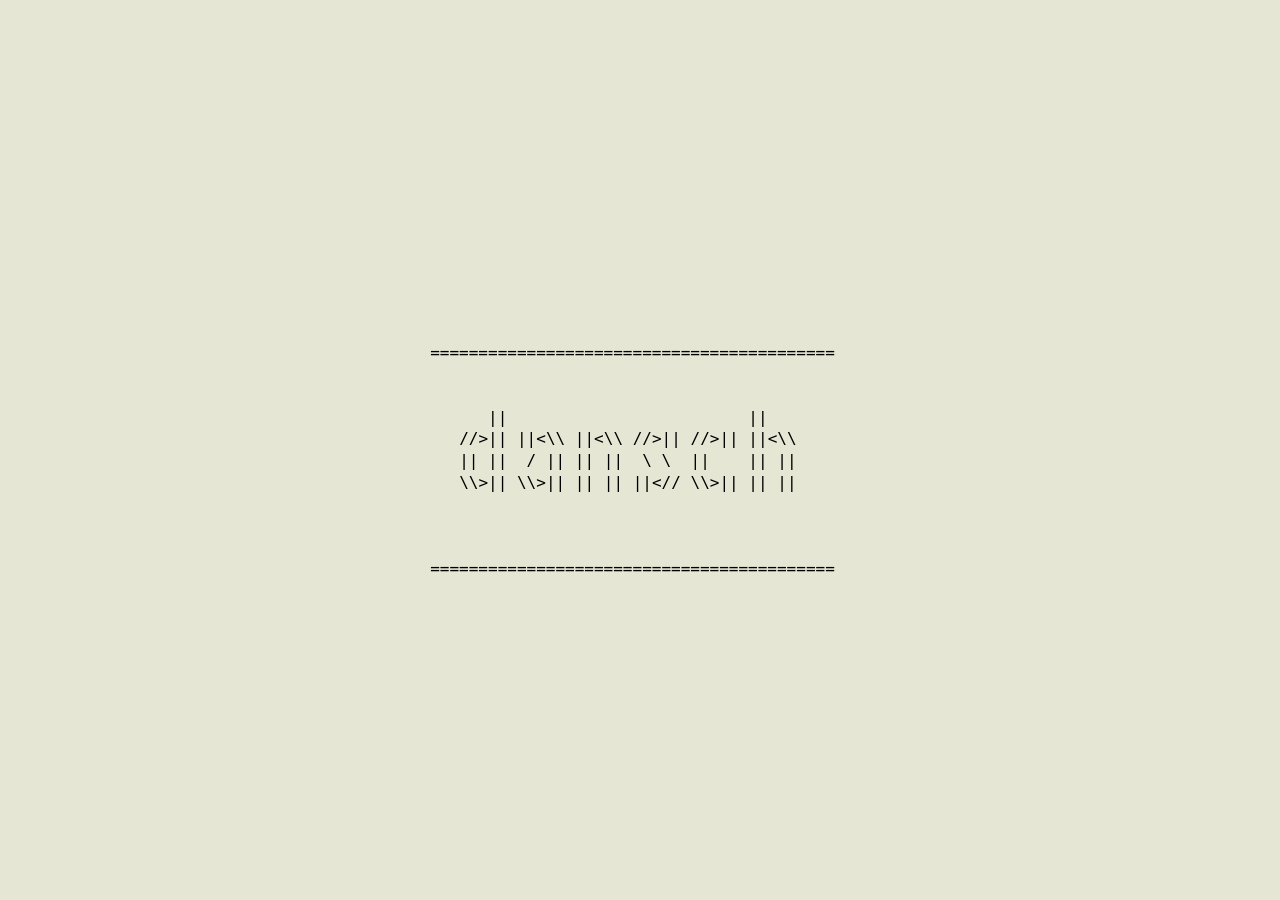
==== index.html @ 839adc73 "Embed showreel in-page; retire the Vimeo new-tab link New showreel.html mirrors the notebook/cv slid" ====
<!DOCTYPE html>
<html lang="en">

<head>
  <meta charset="utf-8">
  <meta name="viewport" content="width=device-width, initial-scale=1">
  <title>dansch</title>
  <meta name="description" content="dansch — Daniel Schrempf, motion graphics + design, London UK.">
  <link rel="icon" href="/favicon.svg" type="image/svg+xml">
  <style>
    @font-face {
      font-family: "Degular Mono";
      src: url("fonts/DegularMonoVariable.woff2") format("woff2");
      font-weight: 100 900;
      font-style: normal;
      font-display: swap;
    }

    :root {
      color-scheme: light dark;
      --blue: #0066FF;
      --orange: #FF9933;
      --spruce: #003333;
      --red: #FF3333;
      --dot: #000000;
      --fs: clamp(0.8rem, 2.6vw, 1rem);
    }

    html {
      height: 100%;
      scrollbar-gutter: stable;
    }

    /* match the inner pages' centring width */
    body {
      height: 100%;
      margin: 0;
      display: flex;
      flex-direction: column;
      align-items: center;
      padding: 0 1.5rem;
      background: #e6e6d4;
      color: #000000;
      font-family: "Degular Mono", ui-monospace, "SF Mono", Menlo, Consolas, monospace;
      font-weight: 400;
      line-height: 1.35;
    }

    body,
    a {
      cursor: none;
    }

    pre {
      /* Centre the wordmark glyphs at the viewport middle, deterministically (not
       flex-centred) so the inner pages can land their header on the exact same rule
       line — see styles.css .persist-*. The glyphs sit 5 lines below the block top,
       so margin-top = 50vh − 5 lines; that also puts rule-top / rule-bottom a
       symmetric ±5 lines from centre. 1.35 = lh. */
      margin: calc(50vh - 5 * 1.35 * var(--fs)) 0 0;
      position: relative;
      z-index: 1;
      font-size: var(--fs);
      white-space: pre;
      /* gentle fade-in on load — softens the wordmark appearing, incl. after a BACK
         from an inner page. Pure CSS so it can't get stuck hidden without JS. */
      animation: fadein .5s ease both;
    }

    @keyframes fadein {
      from { opacity: 0; }
      to   { opacity: 1; }
    }

    @media (prefers-reduced-motion: reduce) {
      pre { animation: none; }
    }

    #dot {
      position: fixed;
      top: 0;
      left: 0;
      box-sizing: border-box;
      width: 16px;
      height: 16px;
      border-radius: 50%;
      background-color: var(--dot);
      border: 2px solid var(--dot);
      pointer-events: none;
      z-index: 0;
      opacity: 0;
      transition: width .2s ease, height .2s ease, background-color .2s ease, opacity .25s ease;
    }

    #dot.over {
      width: 32px;
      height: 32px;
      background-color: transparent;
    }

    #dot.touch {
      width: 32px;
      height: 32px;
    }

    #dot.touch.over {
      width: 64px;
      height: 64px;
    }

    a {
      color: inherit;
    }

    .g {
      text-decoration: none;
    }

    .g.lit.a {
      color: var(--blue);
    }

    .g.lit.n {
      color: var(--spruce);
    }

    .g.lit.s {
      color: var(--orange);
    }

    .g.lit.c {
      color: var(--red);
    }

    .rl {
      text-decoration: none;
    }

    .rl.a {
      color: var(--blue);
    }

    .rl.n {
      color: var(--spruce);
    }

    .rl.s {
      color: var(--orange);
    }

    .rl.c {
      color: var(--red);
    }

    @media (prefers-color-scheme: dark) {
      body {
        background: #000000;
        color: #e6e6d4;
      }

      :root {
        --dot: #e6e6d4;
      }
    }
  </style>
</head>

<body>
  <div id="dot"></div>
  <pre>
<span id="rule-top">==========================================</span>


<span id="wordmark">      ||                         ||
   //&gt;|| ||&lt;\\ ||&lt;\\ //&gt;|| //&gt;|| ||&lt;\\
   || ||  / || || ||  \ \  ||    || ||
   \\&gt;|| \\&gt;|| || || ||&lt;// \\&gt;|| || ||</span>



<span id="rule-bottom">==========================================</span></pre>
  <script>
    (function () {
      var wm = document.getElementById("wordmark");
      if (!wm) return;
      var HREF = {
        a: "about.html", n: "notebook.html",
        s: "showreel.html", c: "cv.html"
      };
      var LABEL = { a: "about", n: "notebook", s: "showreel", c: "cv" };
      function letter(col) {
        if (col >= 3 && col <= 7) return "d";
        if (col >= 9 && col <= 13) return "a";
        if (col >= 15 && col <= 19) return "n";
        if (col >= 21 && col <= 25) return "s";
        if (col >= 27 && col <= 31) return "c";
        if (col >= 33 && col <= 37) return "h";
        return "";
      }
      var lines = wm.textContent.split("\n"), seen = {};
      wm.textContent = "";
      lines.forEach(function (line, i) {
        if (i) wm.appendChild(document.createTextNode("\n"));
        for (var col = 0; col < line.length; col++) {
          var ch = line[col];
          if (ch === " ") { wm.appendChild(document.createTextNode(ch)); continue; }
          var L = letter(col), href = HREF[L];
          var anchor = href && !seen[L];
          var s = document.createElement(anchor ? "a" : "span");
          s.className = "g " + L;
          if (anchor) {
            s.href = href;
            s.setAttribute("aria-label", LABEL[L]);
            if (/^https?:/.test(href)) { s.target = "_blank"; s.rel = "noopener"; }
            seen[L] = true;
          }
          s.textContent = ch;
          s.dataset.o = ch;
          if (L) { s.dataset.cap = L.toUpperCase(); s.dataset.grp = L; }
          wm.appendChild(s);
        }
      });

      var HOLD = 3000, timers = new WeakMap();
      var LABEL_HOLD = 6000, WIDTH = 42;
      var RULES = {
        top: document.getElementById("rule-top"),
        bottom: document.getElementById("rule-bottom")
      };
      var LABELS = {
        a: { text: "ABOUT", center: 11, rule: "top", href: "about.html" },
        s: { text: "SHOWREEL", center: 23, rule: "top", href: "showreel.html" },
        n: { text: "NOTEBOOK", center: 17, rule: "bottom", href: "notebook.html" },
        c: { text: "CV", center: 29, rule: "bottom", href: "cv.html" }
      };
      Object.keys(LABELS).forEach(function (L) {
        var b = LABELS[L];
        b.letter = L;
        b.start = b.center - Math.floor(b.text.length / 2);
        b.end = b.start + b.text.length - 1;
      });
      var active = {}, labelTimers = {};
      function rebuildRule(rule) {
        var el = RULES[rule]; if (!el) return;
        var cells = [];
        for (var i = 0; i < WIDTH; i++) cells[i] = { ch: "=", lab: null };
        Object.keys(LABELS).forEach(function (L) {
          var b = LABELS[L];
          if (b.rule !== rule || !active[L]) return;
          if (b.start - 1 >= 0) cells[b.start - 1].ch = " ";
          if (b.end + 1 < WIDTH) cells[b.end + 1].ch = " ";
          for (var k = 0; k < b.text.length; k++) cells[b.start + k] = { ch: b.text[k], lab: b };
        });
        el.textContent = "";
        for (var i = 0; i < WIDTH;) {
          var lab = cells[i].lab, j = i, str = "";
          while (j < WIDTH && cells[j].lab === lab) { str += cells[j].ch; j++; }
          if (lab) {
            var a = document.createElement("a");
            a.className = "rl " + lab.letter;
            a.href = lab.href; a.textContent = str;
            if (lab.ext) { a.target = "_blank"; a.rel = "noopener"; }
            el.appendChild(a);
          } else {
            el.appendChild(document.createTextNode(str));
          }
          i = j;
        }
      }
      function spawnLabel(L) {
        if (!LABELS[L]) return;
        active[L] = true;
        rebuildRule(LABELS[L].rule);
        clearTimeout(labelTimers[L]);
        labelTimers[L] = setTimeout(function () {
          active[L] = false; rebuildRule(LABELS[L].rule);
        }, LABEL_HOLD);
      }
      function lightOn(e) {
        var g = e.target.closest(".g"); if (!g || !g.dataset.cap) return;
        clearTimeout(timers.get(g)); timers.delete(g);
        g.textContent = g.dataset.cap;
        g.classList.add("lit");
        spawnLabel(g.dataset.grp);
      }
      function lightOff(e) {
        var g = e.target.closest(".g"); if (!g || timers.has(g)) return;
        timers.set(g, setTimeout(function () {
          g.textContent = g.dataset.o;
          g.classList.remove("lit");
          timers.delete(g);
        }, HOLD));
      }
      wm.addEventListener("mouseover", lightOn);
      wm.addEventListener("mouseout", lightOff);
      wm.addEventListener("focusin", lightOn);
      wm.addEventListener("focusout", lightOff);

      wm.addEventListener("click", function (e) {
        var g = e.target.closest(".g");
        if (!g || g.tagName === "A") return;
        var href = HREF[g.dataset.grp];
        if (!href) return;
        if (/^https?:/.test(href)) window.open(href, "_blank", "noopener");
        else location.href = href;
      });
    })();

    (function () {
      var dot = document.getElementById("dot");
      if (!dot) return;
      function place(x, y, target) {
        dot.style.transform = "translate(" + x + "px," + y + "px) translate(-50%,-50%)";
        dot.style.opacity = "1";
        dot.classList.toggle("over", !!(target && target.closest(".g, .rl")));
      }
      document.addEventListener("mousemove", function (e) {
        dot.classList.remove("touch");
        place(e.clientX, e.clientY, e.target);
      });
      document.addEventListener("mouseleave", function () { dot.style.opacity = "0"; });

      var lastG = null;
      function relight(el) {
        var g = el && el.closest(".g");
        if (g === lastG) return;
        if (lastG) lastG.dispatchEvent(new MouseEvent("mouseout", { bubbles: true }));
        lastG = g;
        if (lastG) lastG.dispatchEvent(new MouseEvent("mouseover", { bubbles: true }));
      }

      var RESTITUTION = 0.72;
      var FRICTION = 0.97;
      var MIN_SPEED = 0.3;
      var px = 0, py = 0, vx = 0, vy = 0, raf = null;
      var history = [];

      function stopMomentum() { if (raf) { cancelAnimationFrame(raf); raf = null; } }

      function momentumStep() {
        var r = dot.classList.contains("touch") && dot.classList.contains("over") ? 32 : 16;
        vx *= FRICTION; vy *= FRICTION;
        px += vx; py += vy;
        if (px - r < 0) { px = r; vx = -vx * RESTITUTION; }
        if (px + r > window.innerWidth) { px = window.innerWidth - r; vx = -vx * RESTITUTION; }
        if (py - r < 0) { py = r; vy = -vy * RESTITUTION; }
        if (py + r > window.innerHeight) { py = window.innerHeight - r; vy = -vy * RESTITUTION; }
        place(px, py, document.elementFromPoint(px, py));
        relight(document.elementFromPoint(px, py));
        if (Math.abs(vx) > MIN_SPEED || Math.abs(vy) > MIN_SPEED) {
          raf = requestAnimationFrame(momentumStep);
        } else {
          raf = null;
          dot.style.opacity = "0";
        }
      }

      function onTouch(e) {
        var t = e.touches[0]; if (!t) return;
        stopMomentum();
        dot.classList.add("touch");
        px = t.clientX; py = t.clientY;
        var el = document.elementFromPoint(px, py);
        place(px, py, el);
        relight(el);
        history.push({ x: px, y: py, t: e.timeStamp });
        if (history.length > 20) history.shift();
      }

      document.addEventListener("touchstart", function (e) {
        history = [];
        onTouch(e);
      }, { passive: true });

      document.addEventListener("touchmove", function (e) {
        onTouch(e);
        e.preventDefault();   // prevent scroll / overscroll during swipe
      }, { passive: false });

      document.addEventListener("touchend", function (e) {
        var now = e.timeStamp, cutoff = now - 80;
        var recent = history.filter(function (h) { return h.t >= cutoff; });
        if (recent.length >= 2) {
          var first = recent[0], last = recent[recent.length - 1];
          var dt = (last.t - first.t) / 1000 * 60;   // normalise to 60fps frames
          if (dt > 0) { vx = (last.x - first.x) / dt; vy = (last.y - first.y) / dt; }
        }
        history = [];
        if (Math.abs(vx) > MIN_SPEED || Math.abs(vy) > MIN_SPEED) {
          raf = requestAnimationFrame(momentumStep);
        } else {
          dot.style.opacity = "0";
        }
      }, { passive: true });
    })();
  </script>
</body>

</html>
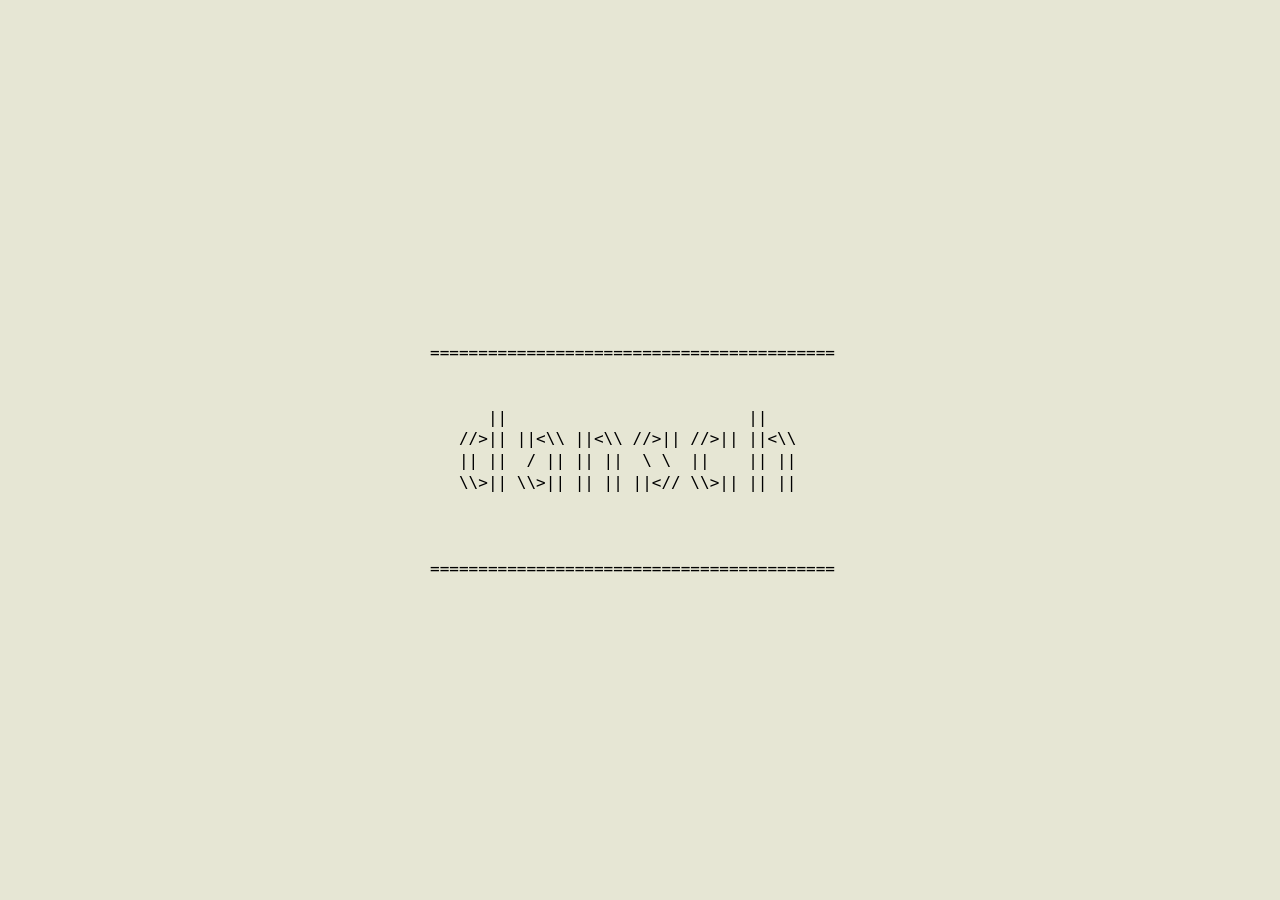
==== commit e7990f02: "Replace header-slide with character "print" page transitions Every page's ASCII now types on/off cha" ====
--- a/index.html
+++ b/index.html
@@ -7,6 +7,7 @@
   <title>dansch</title>
   <meta name="description" content="dansch — Daniel Schrempf, motion graphics + design, London UK.">
   <link rel="icon" href="/favicon.svg" type="image/svg+xml">
+  <script src="print.js"></script>
   <style>
     @font-face {
       font-family: "Degular Mono";
@@ -18,11 +19,18 @@
 
     :root {
       color-scheme: light dark;
-      --blue: #0066FF;
-      --orange: #FF9933;
-      --spruce: #003333;
-      --red: #FF3333;
-      --dot: #000000;
+
+      --red: #F33;
+      --orange: #F93;
+      --spruce: #033;
+      --blue: #06F;
+      --green: #3C9;
+      --fuchsia: #906;
+
+      --cream: #E6E6D4;
+      --black: #000;
+
+      --dot: var(--black);
       --fs: clamp(0.8rem, 2.6vw, 1rem);
     }
 
@@ -31,7 +39,6 @@
       scrollbar-gutter: stable;
     }
 
-    /* match the inner pages' centring width */
     body {
       height: 100%;
       margin: 0;
@@ -39,8 +46,8 @@
       flex-direction: column;
       align-items: center;
       padding: 0 1.5rem;
-      background: #e6e6d4;
-      color: #000000;
+      background: var(--cream);
+      color: var(--black);
       font-family: "Degular Mono", ui-monospace, "SF Mono", Menlo, Consolas, monospace;
       font-weight: 400;
       line-height: 1.35;
@@ -52,28 +59,12 @@
     }
 
     pre {
-      /* Centre the wordmark glyphs at the viewport middle, deterministically (not
-       flex-centred) so the inner pages can land their header on the exact same rule
-       line — see styles.css .persist-*. The glyphs sit 5 lines below the block top,
-       so margin-top = 50vh − 5 lines; that also puts rule-top / rule-bottom a
-       symmetric ±5 lines from centre. 1.35 = lh. */
+      /* centre the wordmark glyphs at the viewport middle */
       margin: calc(50vh - 5 * 1.35 * var(--fs)) 0 0;
       position: relative;
       z-index: 1;
       font-size: var(--fs);
       white-space: pre;
-      /* gentle fade-in on load — softens the wordmark appearing, incl. after a BACK
-         from an inner page. Pure CSS so it can't get stuck hidden without JS. */
-      animation: fadein .5s ease both;
-    }
-
-    @keyframes fadein {
-      from { opacity: 0; }
-      to   { opacity: 1; }
-    }
-
-    @media (prefers-reduced-motion: reduce) {
-      pre { animation: none; }
     }
 
     #dot {
@@ -116,8 +107,12 @@
       text-decoration: none;
     }
 
+    .g.lit.d {
+      color: var(--red);
+    }
+
     .g.lit.a {
-      color: var(--blue);
+      color: var(--orange);
     }
 
     .g.lit.n {
@@ -125,19 +120,27 @@
     }
 
     .g.lit.s {
-      color: var(--orange);
+      color: var(--blue);
     }
 
     .g.lit.c {
-      color: var(--red);
+      color: var(--green);
+    }
+
+    .g.lit.h {
+      color: var(--fuchsia);
     }
 
     .rl {
       text-decoration: none;
     }
 
+    .rl.d {
+      color: var(--red);
+    }
+
     .rl.a {
-      color: var(--blue);
+      color: var(--orange);
     }
 
     .rl.n {
@@ -145,21 +148,25 @@
     }
 
     .rl.s {
-      color: var(--orange);
+      color: var(--blue);
     }
 
     .rl.c {
-      color: var(--red);
+      color: var(--green);
+    }
+
+    .rl.h {
+      color: var(--fuchsia);
     }
 
     @media (prefers-color-scheme: dark) {
       body {
-        background: #000000;
-        color: #e6e6d4;
+        background: var(--black);
+        color: var(--cream);
       }
 
       :root {
-        --dot: #e6e6d4;
+        --dot: var(--cream);
       }
     }
   </style>
@@ -184,10 +191,10 @@
       var wm = document.getElementById("wordmark");
       if (!wm) return;
       var HREF = {
-        a: "about.html", n: "notebook.html",
-        s: "showreel.html", c: "cv.html"
+        d: "demos.html", a: "about.html", n: "notebook.html",
+        s: "showreel.html", c: "cv.html", h: "hi.html"
       };
-      var LABEL = { a: "about", n: "notebook", s: "showreel", c: "cv" };
+      var LABEL = { d: "demos", a: "about", n: "notebook", s: "showreel", c: "cv", h: "hi" };
       function letter(col) {
         if (col >= 3 && col <= 7) return "d";
         if (col >= 9 && col <= 13) return "a";
@@ -230,8 +237,10 @@
       var LABELS = {
         a: { text: "ABOUT", center: 11, rule: "top", href: "about.html" },
         s: { text: "SHOWREEL", center: 23, rule: "top", href: "showreel.html" },
+        d: { text: "DEMOS", center: 5, rule: "bottom", href: "demos.html" },
         n: { text: "NOTEBOOK", center: 17, rule: "bottom", href: "notebook.html" },
-        c: { text: "CV", center: 29, rule: "bottom", href: "cv.html" }
+        c: { text: "CV", center: 29, rule: "bottom", href: "cv.html" },
+        h: { text: "HI", center: 33, rule: "top", href: "hi.html" }
       };
       Object.keys(LABELS).forEach(function (L) {
         var b = LABELS[L];
@@ -266,6 +275,7 @@
           }
           i = j;
         }
+        if (window.Print) Print.reset(el);   // re-wrap on next print
       }
       function spawnLabel(L) {
         if (!LABELS[L]) return;
@@ -296,14 +306,23 @@
       wm.addEventListener("focusin", lightOn);
       wm.addEventListener("focusout", lightOff);
 
-      wm.addEventListener("click", function (e) {
-        var g = e.target.closest(".g");
-        if (!g || g.tagName === "A") return;
-        var href = HREF[g.dataset.grp];
+      // route every logo link (glyph anchors, rule labels, glyph strokes) through one handler
+      var BLOCKS = [RULES.top, wm, RULES.bottom], leaving = false;
+      document.addEventListener("click", function (e) {
+        var a = e.target.closest("a.g, a.rl"), href = a && a.getAttribute("href");
+        if (!href) {
+          var g = e.target.closest(".g");
+          if (g && g.dataset.grp) href = HREF[g.dataset.grp];
+        }
         if (!href) return;
-        if (/^https?:/.test(href)) window.open(href, "_blank", "noopener");
-        else location.href = href;
-      });
+        e.preventDefault();
+        if (/^https?:/.test(href)) { window.open(href, "_blank", "noopener"); return; }
+        if (leaving) return;
+        leaving = true;
+        Print.out(BLOCKS, function () { location.href = href; });
+      }, true);
+
+      Print.in(BLOCKS);   // print the logo on
     })();
 
     (function () {
